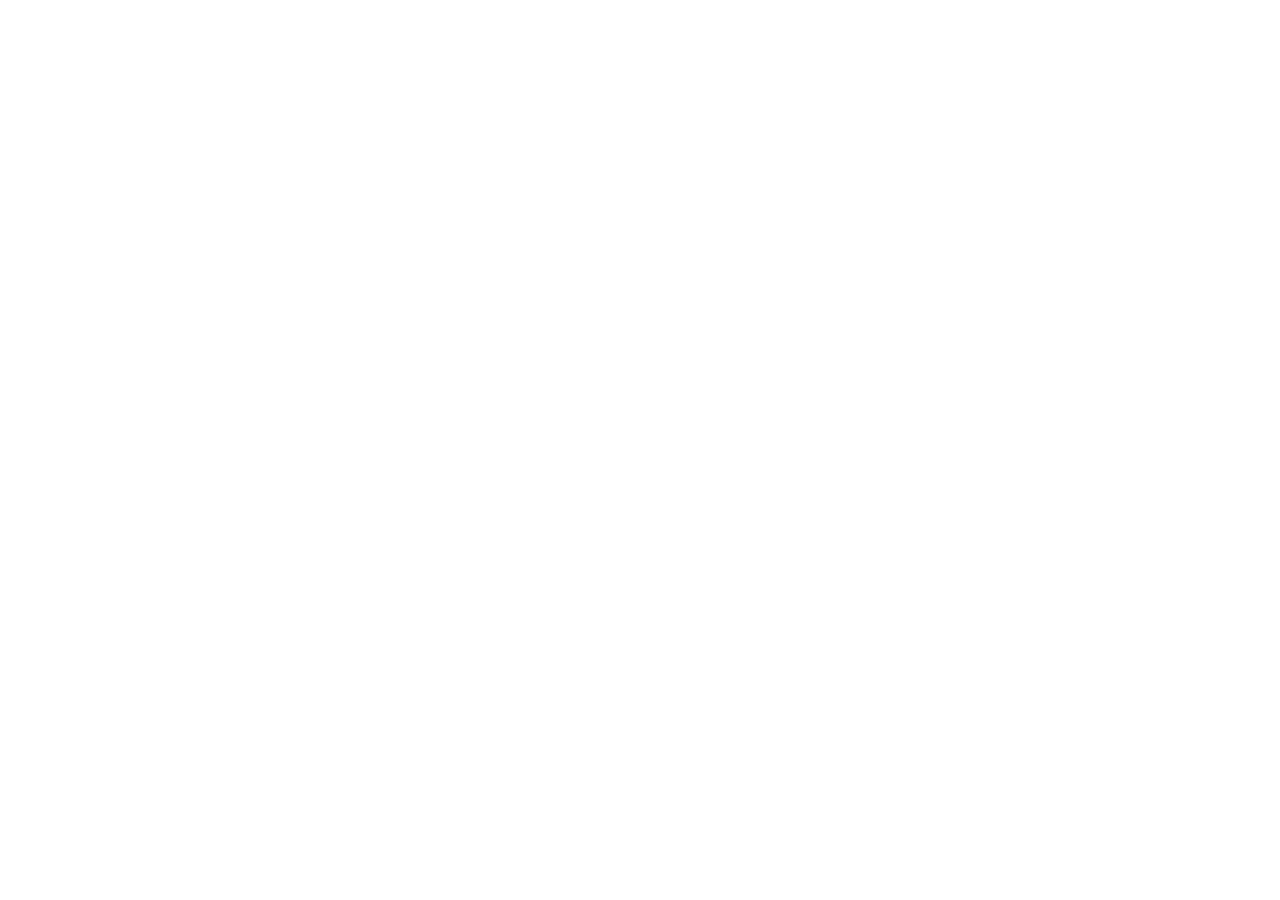
==== Project: Tic Tac Toe/index.html @ 4c97e3a0 "Begin Project: Tic Tac Toe w/ starter files. I have initiated "Project: Tic Tac Toe" by creating a s" ====
<!DOCTYPE html>
<html lang="en">
<head>
    <meta charset="UTF-8">
    <meta name="viewport" content="width=device-width, initial-scale=1.0">
    <title>Tic Tac Toe</title>
    <link rel="stylesheet" href="styles.css">
    <script src="javascript.js" defer></script>
</head>
<body>
    
</body>
</html>
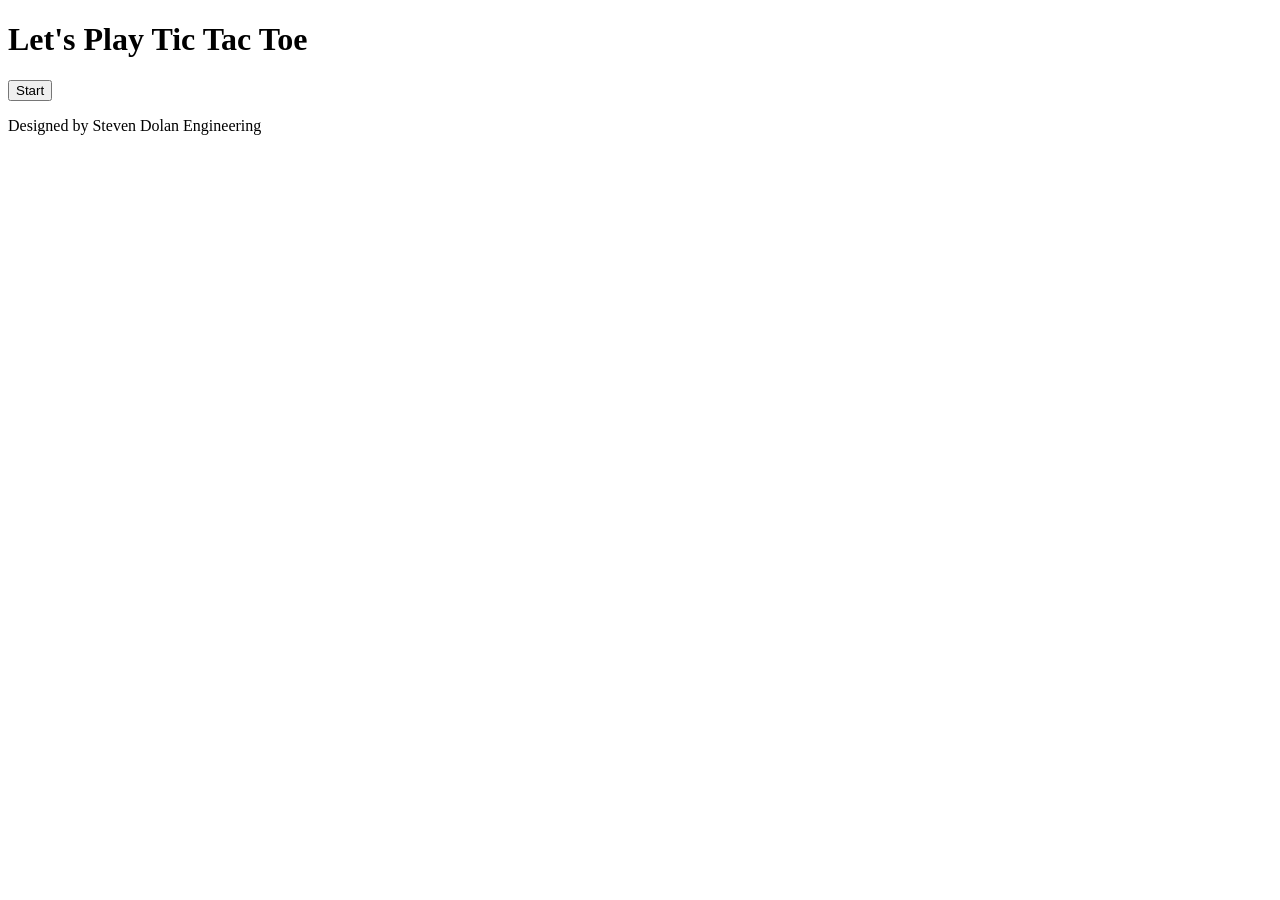
==== commit e442315f: "Create outline for webpage in index.html I have created the rough outline for the webpage, including" ====
--- a/Project: Tic Tac Toe/index.html
+++ b/Project: Tic Tac Toe/index.html
@@ -8,6 +8,19 @@
     <script src="javascript.js" defer></script>
 </head>
 <body>
-    
+    <div id="web-page">
+        <div id="header">
+            <h1>Let's Play Tic Tac Toe</h1>
+        </div>
+        <div id="main-content">
+            <button class="btn">Start</button>
+            <div clas="game-container">
+
+            </div>
+        </div>
+        <div id="footer">
+            <p>Designed by Steven Dolan Engineering</p>
+        </div>
+    </div>
 </body>
 </html>
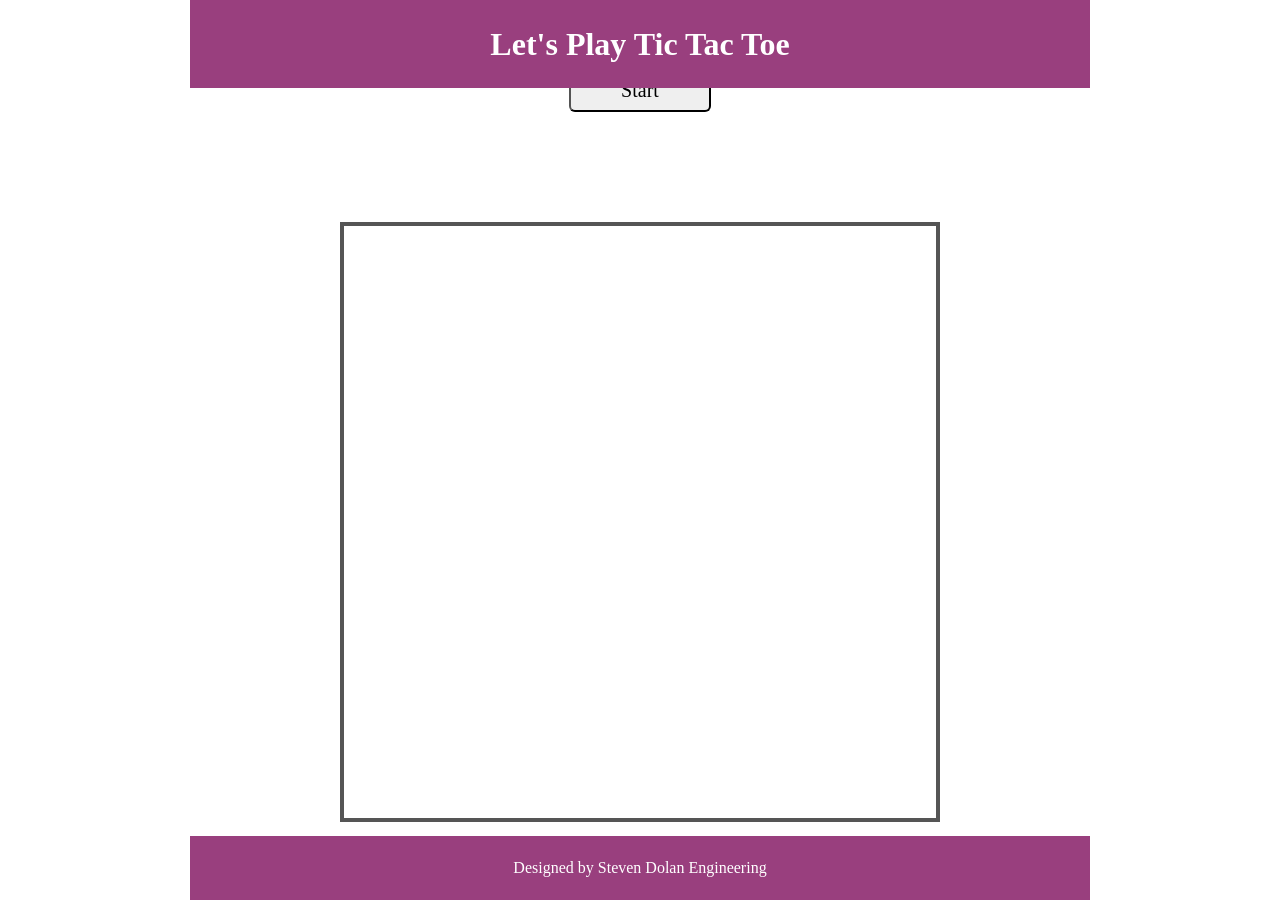
==== commit 8e245a1f: "Style and Format webpage. I have added the ids and classes to the style.css file to create a basic l" ====
--- a/Project: Tic Tac Toe/index.html
+++ b/Project: Tic Tac Toe/index.html
@@ -14,7 +14,7 @@
         </div>
         <div id="main-content">
             <button class="btn">Start</button>
-            <div clas="game-container">
+            <div class="game-container">
 
             </div>
         </div>
--- a/Project: Tic Tac Toe/styles.css
+++ b/Project: Tic Tac Toe/styles.css
@@ -0,0 +1,118 @@
+/* Beginning of CSS Reset */
+
+/* 1. Use a more-intuitive box-sizing model */
+*, *::before, *::after {
+  box-sizing: border-box;
+}
+
+/* 2. Remove default margin */
+*:not(dialog) {
+  margin: 0;
+}
+
+/* 3. Enable keyword animations */
+@media (prefers-reduced-motion: no-preference) {
+  html {
+    interpolate-size: allow-keywords;
+  }
+}
+
+body {
+  /* 4. Increase line-height */
+  line-height: 1.5;
+  /* 5. Improve text rendering */
+  -webkit-font-smoothing: antialiased;
+}
+
+/* 6. Improve media defaults */
+img, picture, video, canvas, svg {
+  display: block;
+  max-width: 100%;
+}
+
+/* 7. Inherit fonts for form controls */
+input, button, textarea, select {
+  font: inherit;
+}
+
+/* 8. Avoid text overflows */
+p, h1, h2, h3, h4, h5, h6 {
+  overflow-wrap: break-word;
+}
+
+/* 9. Improve line wrapping */
+p {
+  text-wrap: pretty;
+}
+h1, h2, h3, h4, h5, h6 {
+  text-wrap: balance;
+}
+
+/*
+  10. Create a root stacking context
+*/
+#root, #__next {
+  isolation: isolate;
+}
+
+/* End of CSS Reset */
+
+
+#web-page {
+    display: flex;
+    flex-direction: column;
+    justify-content: center;
+    align-items: center;
+    height: 100vh;
+}
+
+#header {
+    background-color: #993f7e;
+    color: white;
+    width: 100vh;
+    text-align: center;
+    padding: 20px;
+    position: fixed;
+    top: 0;
+}
+
+#main-content {
+    display: flex;
+    flex-direction: column;
+    justify-content: space-between;
+}
+
+.btn {
+    align-self: center;
+    margin-bottom: 100px;
+    padding: 5px 50px;
+    font-size: 20px;
+    border-radius: 6px;
+}
+
+.btn:hover {
+    background-color: #c771ad;
+    color: white;
+}
+
+.game-container {
+    border: 4px solid #555555;
+
+    width: 600px;
+    height: 600px;
+    padding: 20px;
+    margin: 10px;
+
+    box-sizing: border-box;
+}
+
+#footer {
+    background-color: #993f7e;
+    color: white;
+    width: 100vh;
+    text-align: center;
+    padding: 20px;
+    position: fixed;
+    bottom: 0;
+}
+
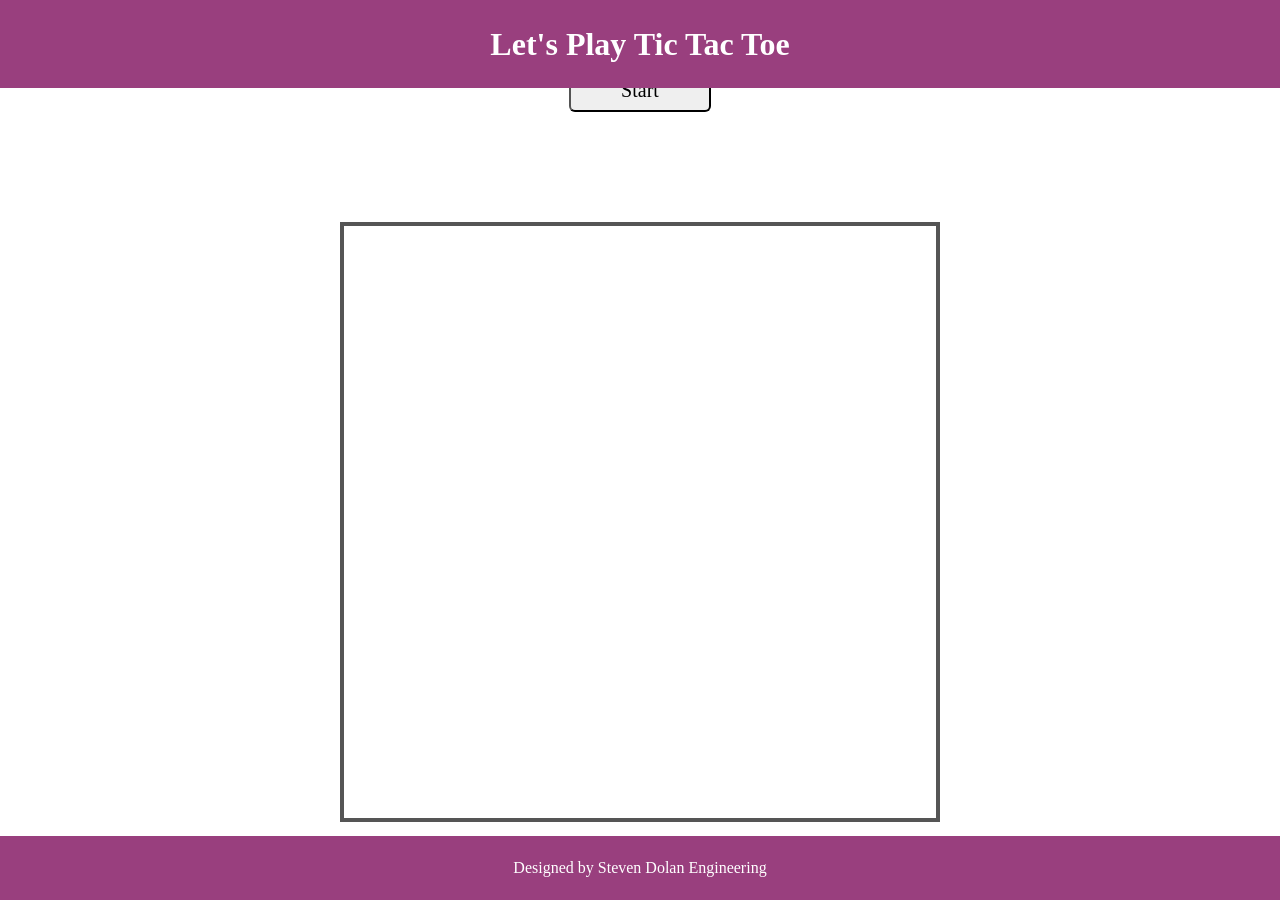
==== commit aeee7495: "Fix grid resizing when markers are placed. I have fixed a syntax error in the grid-container class f" ====
--- a/Project: Tic Tac Toe/index.html
+++ b/Project: Tic Tac Toe/index.html
@@ -13,8 +13,8 @@
             <h1>Let's Play Tic Tac Toe</h1>
         </div>
         <div id="main-content">
-            <button class="btn">Start</button>
-            <div class="game-container">
+            <button id="start-button">Start</button>
+            <div id="game-container">
 
             </div>
         </div>
--- a/Project: Tic Tac Toe/styles.css
+++ b/Project: Tic Tac Toe/styles.css
@@ -69,7 +69,7 @@
 #header {
     background-color: #993f7e;
     color: white;
-    width: 100vh;
+    width: 100vw;
     text-align: center;
     padding: 20px;
     position: fixed;
@@ -82,7 +82,7 @@
     justify-content: space-between;
 }
 
-.btn {
+#start-button {
     align-self: center;
     margin-bottom: 100px;
     padding: 5px 50px;
@@ -90,12 +90,12 @@
     border-radius: 6px;
 }
 
-.btn:hover {
+#start-button:hover {
     background-color: #c771ad;
     color: white;
 }
 
-.game-container {
+#game-container {
     border: 4px solid #555555;
 
     width: 600px;
@@ -106,10 +106,31 @@
     box-sizing: border-box;
 }
 
+.grid-container {
+    display: grid;
+    grid-template-columns: repeat(3, minmax(0, 1fr));
+    grid-template-rows: repeat(3, minmax(0, 1fr));
+    gap: 4px;
+    background-color: #000000;
+    width: 100%;
+    height: 100%;
+}
+
+.grid-cell {
+  display: flex;
+  justify-content: center;
+  align-items: center;
+  font-size: 3rem;
+  overflow: hidden;
+
+  background-color: #ffffff;
+}
+
+
 #footer {
     background-color: #993f7e;
     color: white;
-    width: 100vh;
+    width: 100vw;
     text-align: center;
     padding: 20px;
     position: fixed;
